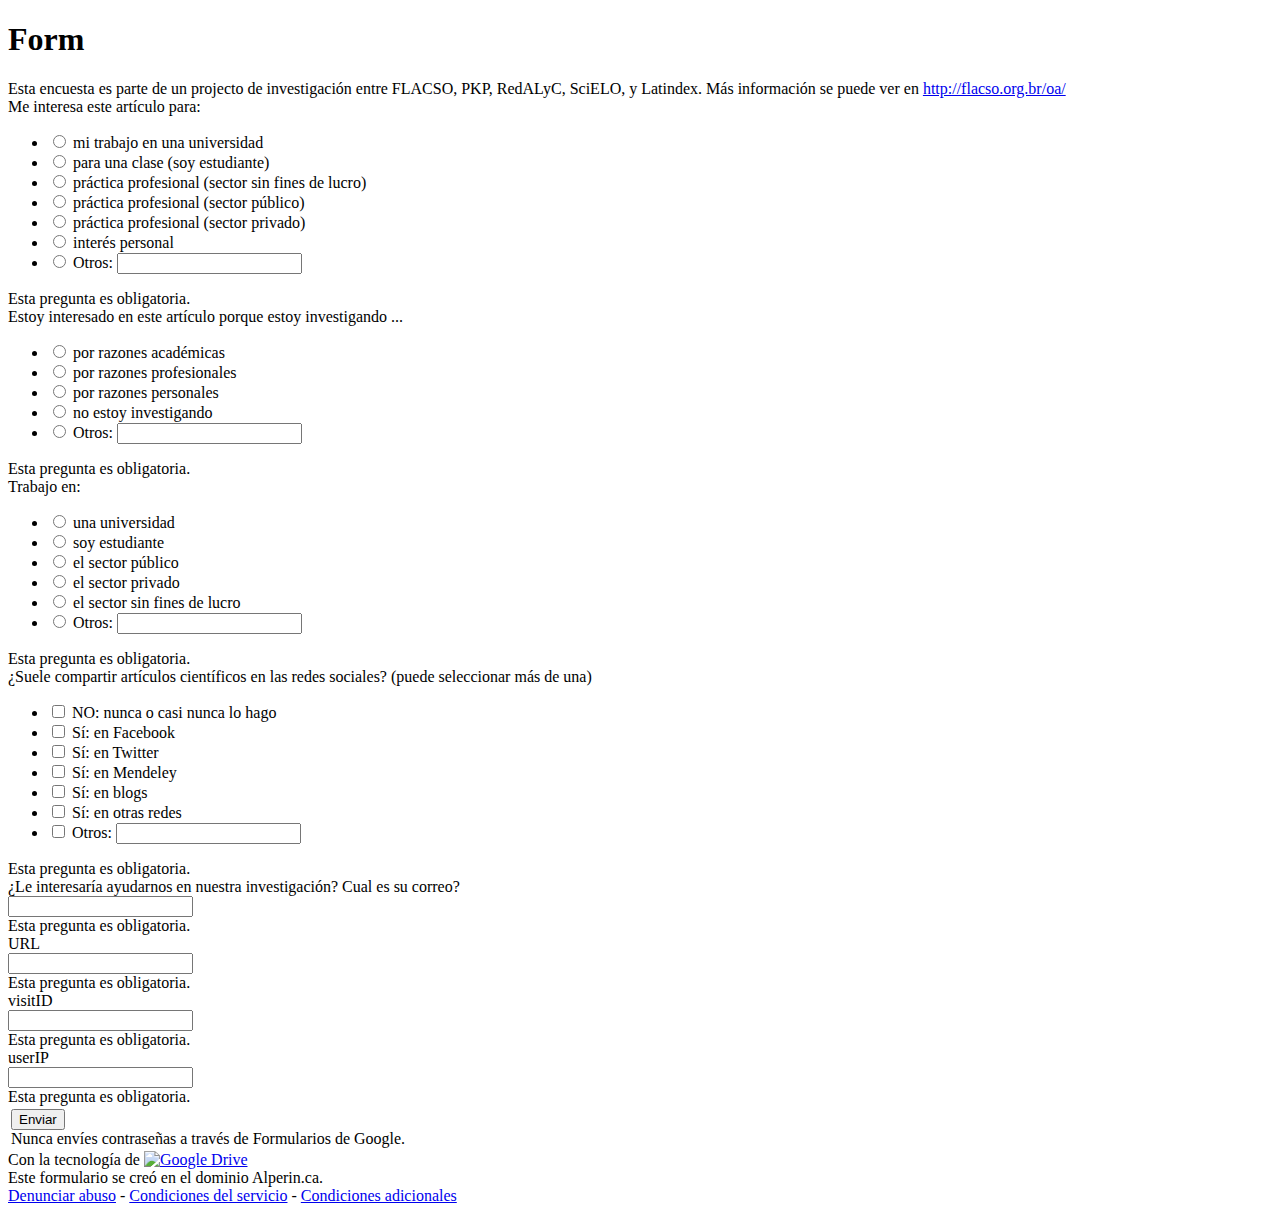
==== questions_en.html @ 93323341 "Added question in other languages (not really)" ====
<!DOCTYPE HTML PUBLIC "-//W3C//DTD HTML 4.01//EN" "http://www.w3.org/TR/html4/strict.dtd"><html><head><link rel="shortcut icon" href="https://ssl.gstatic.com/docs/spreadsheets/forms/favicon_jfk2.png" type="image/x-icon">
<meta http-equiv="Content-type" content="text/html; charset=utf-8">
<meta http-equiv="X-UA-Compatible" content="IE=10; chrome=1;">
<meta name="fragment" content="!">
<base target="_blank">
<title>Form</title>

<link href='/static/forms/client/css/1253103491-formview_ltr.css' type='text/css' rel='stylesheet'>

<script type="text/javascript">
        /**
 * @license
 *! H5F
 * https://github.com/ryanseddon/H5F/
 * Copyright (c) Ryan Seddon | Licensed MIT
 */

(function(e,t){"function"==typeof define&&define.amd?define(t):e.H5F=t()})(this,function(){var e,t,a,i,n,r,s,l,u,o,c,d,v,f,p,m,h,g,b,y,w,C,N,A,E,$,k=document,x=k.createElement("input"),q=/^[a-zA-Z0-9.!#$%&'*+-\/=?\^_`{|}~-]+@[a-zA-Z0-9-]+(?:\.[a-zA-Z0-9-]+)*$/,M=/[a-z][\-\.+a-z]*:\/\//i,L=/^(input|select|textarea)$/i;return r=function(e,t){var a=!e.nodeType||!1,i={validClass:"valid",invalidClass:"error",requiredClass:"required",placeholderClass:"placeholder"};if("object"==typeof t)for(var r in i)t[r]===void 0&&(t[r]=i[r]);if(n=t||i,a)for(var l=0,u=e.length;u>l;l++)s(e[l]);else s(e)},s=function(a){var i,n=a.elements,r=n.length,s=!!a.attributes.novalidate;if(b(a,"invalid",u,!0),b(a,"blur",u,!0),b(a,"input",u,!0),b(a,"keyup",u,!0),b(a,"focus",u,!0),b(a,"change",u,!0),b(a,"click",o,!0),b(a,"submit",function(i){e=!0,t||s||a.checkValidity()||w(i)},!1),!v())for(a.checkValidity=function(){return c(a)};r--;)i=!!n[r].attributes.required,"fieldset"!==n[r].nodeName.toLowerCase()&&l(n[r])},l=function(e){var t=e,a=g(t),n={type:t.getAttribute("type"),pattern:t.getAttribute("pattern"),placeholder:t.getAttribute("placeholder")},r=/^(email|url)$/i,s=/^(input|keyup)$/i,l=r.test(n.type)?n.type:n.pattern?n.pattern:!1,u=f(t,l),o=m(t,"step"),v=m(t,"min"),h=m(t,"max"),b=!(""===t.validationMessage||void 0===t.validationMessage);t.checkValidity=function(){return c.call(this,t)},t.setCustomValidity=function(e){d.call(t,e)},t.validity={valueMissing:a,patternMismatch:u,rangeUnderflow:v,rangeOverflow:h,stepMismatch:o,customError:b,valid:!(a||u||o||v||h||b)},n.placeholder&&!s.test(i)&&p(t)},u=function(e){var t=C(e)||e,a=/^(input|keyup|focusin|focus|change)$/i,r=/^(submit|image|button|reset)$/i,s=/^(checkbox|radio)$/i,o=!0;!L.test(t.nodeName)||r.test(t.type)||r.test(t.nodeName)||(i=e.type,v()||l(t),t.validity.valid&&(""!==t.value||s.test(t.type))||t.value!==t.getAttribute("placeholder")&&t.validity.valid?(A(t,[n.invalidClass,n.requiredClass]),N(t,n.validClass)):a.test(i)?t.validity.valueMissing&&A(t,[n.requiredClass,n.invalidClass,n.validClass]):t.validity.valueMissing?(A(t,[n.invalidClass,n.validClass]),N(t,n.requiredClass)):t.validity.valid||(A(t,[n.validClass,n.requiredClass]),N(t,n.invalidClass)),"input"===i&&o&&(y(t.form,"keyup",u,!0),o=!1))},c=function(t){var a,i,n,r,s=!1;if("form"===t.nodeName.toLowerCase()){a=t.elements;for(var l=0,o=a.length;o>l;l++)i=a[l],n=!!i.attributes.required,r=!!i.attributes.pattern,"fieldset"!==i.nodeName.toLowerCase()&&(n||r&&n)&&(u(i),i.validity.valid||s||(e&&i.focus(),s=!0));return!s}return u(t),t.validity.valid},d=function(e){var t=this;t.validationMessage=e},o=function(e){var a=C(e);a.attributes.formnovalidate&&"submit"===a.type&&(t=!0)},v=function(){return E(x,"validity")&&E(x,"checkValidity")},f=function(e,t){if("email"===t)return!q.test(e.value);if("url"===t)return!M.test(e.value);if(t){var i=e.getAttribute("placeholder"),n=e.value;return a=RegExp("^(?:"+t+")$"),n===i?!1:""===n?!1:!a.test(e.value)}return!1},p=function(e){var t={placeholder:e.getAttribute("placeholder")},a=/^(focus|focusin|submit)$/i,r=/^(input|textarea)$/i,s=/^password$/i,l=!!("placeholder"in x);l||!r.test(e.nodeName)||s.test(e.type)||(""!==e.value||a.test(i)?e.value===t.placeholder&&a.test(i)&&(e.value="",A(e,n.placeholderClass)):(e.value=t.placeholder,b(e.form,"submit",function(){i="submit",p(e)},!0),N(e,n.placeholderClass)))},m=function(e,t){var a=parseInt(e.getAttribute("min"),10)||0,i=parseInt(e.getAttribute("max"),10)||!1,n=parseInt(e.getAttribute("step"),10)||1,r=parseInt(e.value,10),s=(r-a)%n;return g(e)||isNaN(r)?"number"===e.getAttribute("type")?!0:!1:"step"===t?e.getAttribute("step")?0!==s:!1:"min"===t?e.getAttribute("min")?a>r:!1:"max"===t?e.getAttribute("max")?r>i:!1:void 0},h=function(e){var t=!!e.attributes.required;return t?g(e):!1},g=function(e){var t=e.getAttribute("placeholder"),a=/^(checkbox|radio)$/i,i=!!e.attributes.required;return!(!i||""!==e.value&&e.value!==t&&(!a.test(e.type)||$(e)))},b=function(e,t,a,i){E(window,"addEventListener")?e.addEventListener(t,a,i):E(window,"attachEvent")&&window.event!==void 0&&("blur"===t?t="focusout":"focus"===t&&(t="focusin"),e.attachEvent("on"+t,a))},y=function(e,t,a,i){E(window,"removeEventListener")?e.removeEventListener(t,a,i):E(window,"detachEvent")&&window.event!==void 0&&e.detachEvent("on"+t,a)},w=function(e){e=e||window.event,e.stopPropagation&&e.preventDefault?(e.stopPropagation(),e.preventDefault()):(e.cancelBubble=!0,e.returnValue=!1)},C=function(e){return e=e||window.event,e.target||e.srcElement},N=function(e,t){var a;e.className?(a=RegExp("(^|\\s)"+t+"(\\s|$)"),a.test(e.className)||(e.className+=" "+t)):e.className=t},A=function(e,t){var a,i,n="object"==typeof t?t.length:1,r=n;if(e.className)if(e.className===t)e.className="";else for(;n--;)a=RegExp("(^|\\s)"+(r>1?t[n]:t)+"(\\s|$)"),i=e.className.match(a),i&&3===i.length&&(e.className=e.className.replace(a,i[1]&&i[2]?" ":""))},E=function(e,t){var a=typeof e[t],i=RegExp("^function|object$","i");return!!(i.test(a)&&e[t]||"unknown"===a)},$=function(e){for(var t=document.getElementsByName(e.name),a=0;t.length>a;a++)if(t[a].checked)return!0;return!1},{setup:r}});

      </script>

<link rel="alternate" type="text/xml+oembed" href="https://docs.google.com/forms/oembed?url=https://docs.google.com/forms/d/1uROy1RoJ1n1RPTvSoTT66FAT6kKD05ckgzpX2hX3dkQ/viewform&amp;format=xml">
<meta name="viewport" content="width=device-width">

<link href='/static/forms/client/css/2619903704-mobile_formview_ltr.css' type='text/css' rel='stylesheet' media='screen and (max-device-width: 721px)'>
<meta property="og:title" content="Form"><meta property="og:type" content="article"><meta property="og:site_name" content="Google Docs"><meta property="og:url" content="https://docs.google.com/forms/d/1uROy1RoJ1n1RPTvSoTT66FAT6kKD05ckgzpX2hX3dkQ/viewform"><meta property="og:image" content="https://ssl.gstatic.com/docs/forms/social/social-forms.png"><meta property="og:image:width" content="90"><meta property="og:image:height" content="90"><meta property="og:description" content="Esta encuesta es parte de un projecto de investigación entre FLACSO, PKP, RedALyC, SciELO, y Latindex. Más información se puede ver en http://flacso.org.br/oa/">
</head>
<body dir="ltr" class="ss-base-body jfk-scrollbar"><div itemscope itemtype="http://schema.org/CreativeWork/FormObject"><meta itemprop="name" content="Form">
<meta itemprop="description" content="Esta encuesta es parte de un projecto de investigaci&oacute;n entre FLACSO, PKP, RedALyC, SciELO, y Latindex. M&aacute;s informaci&oacute;n se puede ver en http://flacso.org.br/oa/">

<meta itemprop="url" content="https://docs.google.com/forms/d/1uROy1RoJ1n1RPTvSoTT66FAT6kKD05ckgzpX2hX3dkQ/viewform">
<meta itemprop="embedUrl" content="https://docs.google.com/forms/d/1uROy1RoJ1n1RPTvSoTT66FAT6kKD05ckgzpX2hX3dkQ/viewform?embedded=true">
<meta itemprop="faviconUrl" content="https://ssl.gstatic.com/docs/spreadsheets/forms/favicon_jfk2.png">





<div class="ss-form-container"><div class="ss-header-image"></div>
<div class="ss-top-of-page"><div class="ss-form-heading"><h1 class="ss-form-title" dir="ltr">Form</h1>
<div class="ss-form-desc ss-no-ignore-whitespace">Esta encuesta es parte de un projecto de investigación entre FLACSO, PKP, RedALyC, SciELO, y Latindex. Más información se puede ver en <a href="http://www.google.com/url?q=http%3A%2F%2Fflacso.org.br%2Foa%2F&amp;sa=D&amp;sntz=1&amp;usg=AFQjCNGo3y5pdQ4fgXmA2qzhekd3iP0BEw">http://flacso.org.br/oa/</a></div>

<hr class="ss-email-break" style="display:none;">
</div></div>
<div class="ss-form"><form action="https://docs.google.com/forms/d/1uROy1RoJ1n1RPTvSoTT66FAT6kKD05ckgzpX2hX3dkQ/formResponse" method="POST" id="ss-form" target="_self" onsubmit=""><div role="list">
<div class="ss-form-question errorbox-good" role="listitem">
<div dir="ltr" class="ss-item jfk-scrollbar  ss-radio"><div class="ss-form-entry"><label aria-hidden="true" class="ss-q-item-label" for="entry_1588822523"><div class="ss-q-title">Me interesa este artículo para:
</div>
<div class="ss-q-help ss-secondary-text" dir="ltr"></div></label>

<ul class="ss-choices" role="radiogroup" aria-label="Me interesa este artículo para:  "><li class="ss-choice-item"><label><span class="ss-choice-item-control goog-inline-block"><input type="radio" name="entry.1433285430" value="mi trabajo en una universidad" id="group_1433285430_1" role="radio" class="ss-q-radio" aria-label="mi trabajo en una universidad"></span>
<span class="ss-choice-label">mi trabajo en una universidad</span>
</label></li> <li class="ss-choice-item"><label><span class="ss-choice-item-control goog-inline-block"><input type="radio" name="entry.1433285430" value="para una clase (soy estudiante)" id="group_1433285430_2" role="radio" class="ss-q-radio" aria-label="para una clase (soy estudiante)"></span>
<span class="ss-choice-label">para una clase (soy estudiante)</span>
</label></li> <li class="ss-choice-item"><label><span class="ss-choice-item-control goog-inline-block"><input type="radio" name="entry.1433285430" value="pr&aacute;ctica profesional (sector sin fines de lucro)" id="group_1433285430_3" role="radio" class="ss-q-radio" aria-label="pr&aacute;ctica profesional (sector sin fines de lucro)"></span>
<span class="ss-choice-label">práctica profesional (sector sin fines de lucro)</span>
</label></li> <li class="ss-choice-item"><label><span class="ss-choice-item-control goog-inline-block"><input type="radio" name="entry.1433285430" value="pr&aacute;ctica profesional (sector p&uacute;blico)" id="group_1433285430_4" role="radio" class="ss-q-radio" aria-label="pr&aacute;ctica profesional (sector p&uacute;blico)"></span>
<span class="ss-choice-label">práctica profesional (sector público)</span>
</label></li> <li class="ss-choice-item"><label><span class="ss-choice-item-control goog-inline-block"><input type="radio" name="entry.1433285430" value="pr&aacute;ctica profesional (sector privado)" id="group_1433285430_5" role="radio" class="ss-q-radio" aria-label="pr&aacute;ctica profesional (sector privado)"></span>
<span class="ss-choice-label">práctica profesional (sector privado)</span>
</label></li> <li class="ss-choice-item"><label><span class="ss-choice-item-control goog-inline-block"><input type="radio" name="entry.1433285430" value="inter&eacute;s personal" id="group_1433285430_6" role="radio" class="ss-q-radio" aria-label="inter&eacute;s personal"></span>
<span class="ss-choice-label">interés personal</span>
</label></li> <li class="ss-choice-item"><label><span class="ss-choice-item-control goog-inline-block"><input type="radio" name="entry.1433285430" value="__other_option__" id="group_1433285430_7" role="radio" class="ss-q-radio ss-q-other-toggle"></span>
Otros:</label>
<span class="ss-q-other-container goog-inline-block"><input type="text" name="entry.1433285430.other_option_response" value="" class="ss-q-other" id="entry_1433285430_other_option_response" dir="auto" aria-label="Otros"></span>
</li></ul>
<div class="error-message"></div>
<div class="required-message">Esta pregunta es obligatoria.</div>
</div></div></div> <div class="ss-form-question errorbox-good" role="listitem">
<div dir="ltr" class="ss-item jfk-scrollbar  ss-radio"><div class="ss-form-entry"><label aria-hidden="true" class="ss-q-item-label" for="entry_743756062"><div class="ss-q-title">Estoy interesado en este artículo porque estoy investigando ...
</div>
<div class="ss-q-help ss-secondary-text" dir="ltr"></div></label>

<ul class="ss-choices" role="radiogroup" aria-label="Estoy interesado en este artículo porque estoy investigando ...  "><li class="ss-choice-item"><label><span class="ss-choice-item-control goog-inline-block"><input type="radio" name="entry.1240186763" value="por razones acad&eacute;micas" id="group_1240186763_1" role="radio" class="ss-q-radio" aria-label="por razones acad&eacute;micas"></span>
<span class="ss-choice-label">por razones académicas</span>
</label></li> <li class="ss-choice-item"><label><span class="ss-choice-item-control goog-inline-block"><input type="radio" name="entry.1240186763" value="por razones profesionales" id="group_1240186763_2" role="radio" class="ss-q-radio" aria-label="por razones profesionales"></span>
<span class="ss-choice-label">por razones profesionales</span>
</label></li> <li class="ss-choice-item"><label><span class="ss-choice-item-control goog-inline-block"><input type="radio" name="entry.1240186763" value="por razones personales" id="group_1240186763_3" role="radio" class="ss-q-radio" aria-label="por razones personales"></span>
<span class="ss-choice-label">por razones personales</span>
</label></li> <li class="ss-choice-item"><label><span class="ss-choice-item-control goog-inline-block"><input type="radio" name="entry.1240186763" value="no estoy investigando" id="group_1240186763_4" role="radio" class="ss-q-radio" aria-label="no estoy investigando"></span>
<span class="ss-choice-label">no estoy investigando</span>
</label></li> <li class="ss-choice-item"><label><span class="ss-choice-item-control goog-inline-block"><input type="radio" name="entry.1240186763" value="__other_option__" id="group_1240186763_5" role="radio" class="ss-q-radio ss-q-other-toggle"></span>
Otros:</label>
<span class="ss-q-other-container goog-inline-block"><input type="text" name="entry.1240186763.other_option_response" value="" class="ss-q-other" id="entry_1240186763_other_option_response" dir="auto" aria-label="Otros"></span>
</li></ul>
<div class="error-message"></div>
<div class="required-message">Esta pregunta es obligatoria.</div>
</div></div></div> <div class="ss-form-question errorbox-good" role="listitem">
<div dir="ltr" class="ss-item jfk-scrollbar  ss-radio"><div class="ss-form-entry"><label aria-hidden="true" class="ss-q-item-label" for="entry_1766139508"><div class="ss-q-title">Trabajo en:
</div>
<div class="ss-q-help ss-secondary-text" dir="ltr"></div></label>

<ul class="ss-choices" role="radiogroup" aria-label="Trabajo en:  "><li class="ss-choice-item"><label><span class="ss-choice-item-control goog-inline-block"><input type="radio" name="entry.1821438395" value="una universidad" id="group_1821438395_1" role="radio" class="ss-q-radio" aria-label="una universidad"></span>
<span class="ss-choice-label">una universidad</span>
</label></li> <li class="ss-choice-item"><label><span class="ss-choice-item-control goog-inline-block"><input type="radio" name="entry.1821438395" value="soy estudiante" id="group_1821438395_2" role="radio" class="ss-q-radio" aria-label="soy estudiante"></span>
<span class="ss-choice-label">soy estudiante</span>
</label></li> <li class="ss-choice-item"><label><span class="ss-choice-item-control goog-inline-block"><input type="radio" name="entry.1821438395" value="el sector p&uacute;blico" id="group_1821438395_3" role="radio" class="ss-q-radio" aria-label="el sector p&uacute;blico"></span>
<span class="ss-choice-label">el sector público</span>
</label></li> <li class="ss-choice-item"><label><span class="ss-choice-item-control goog-inline-block"><input type="radio" name="entry.1821438395" value="el sector privado" id="group_1821438395_4" role="radio" class="ss-q-radio" aria-label="el sector privado"></span>
<span class="ss-choice-label">el sector privado</span>
</label></li> <li class="ss-choice-item"><label><span class="ss-choice-item-control goog-inline-block"><input type="radio" name="entry.1821438395" value="el sector sin fines de lucro" id="group_1821438395_5" role="radio" class="ss-q-radio" aria-label="el sector sin fines de lucro"></span>
<span class="ss-choice-label">el sector sin fines de lucro</span>
</label></li> <li class="ss-choice-item"><label><span class="ss-choice-item-control goog-inline-block"><input type="radio" name="entry.1821438395" value="__other_option__" id="group_1821438395_6" role="radio" class="ss-q-radio ss-q-other-toggle"></span>
Otros:</label>
<span class="ss-q-other-container goog-inline-block"><input type="text" name="entry.1821438395.other_option_response" value="" class="ss-q-other" id="entry_1821438395_other_option_response" dir="auto" aria-label="Otros"></span>
</li></ul>
<div class="error-message"></div>
<div class="required-message">Esta pregunta es obligatoria.</div>
</div></div></div> <div class="ss-form-question errorbox-good" role="listitem">
<div dir="ltr" class="ss-item jfk-scrollbar  ss-checkbox"><div class="ss-form-entry"><label aria-hidden="true" class="ss-q-item-label" for="entry_1308540084"><div class="ss-q-title">¿Suele compartir artículos científicos en las redes sociales? (puede seleccionar más de una)
</div>
<div class="ss-q-help ss-secondary-text" dir="ltr"></div></label>

<ul class="ss-choices" role="group" aria-label="¿Suele compartir artículos científicos en las redes sociales? (puede seleccionar más de una)  "><li class="ss-choice-item"><label><span class="ss-choice-item-control goog-inline-block"><input type="checkbox" name="entry.1122481392" value="NO: nunca o casi nunca lo hago" id="group_1122481392_1" role="checkbox" class="ss-q-checkbox"></span>
<span class="ss-choice-label">NO: nunca o casi nunca lo hago</span>
</label></li> <li class="ss-choice-item"><label><span class="ss-choice-item-control goog-inline-block"><input type="checkbox" name="entry.1122481392" value="S&iacute;: en Facebook" id="group_1122481392_2" role="checkbox" class="ss-q-checkbox"></span>
<span class="ss-choice-label">Sí: en Facebook</span>
</label></li> <li class="ss-choice-item"><label><span class="ss-choice-item-control goog-inline-block"><input type="checkbox" name="entry.1122481392" value="S&iacute;: en Twitter" id="group_1122481392_3" role="checkbox" class="ss-q-checkbox"></span>
<span class="ss-choice-label">Sí: en Twitter</span>
</label></li> <li class="ss-choice-item"><label><span class="ss-choice-item-control goog-inline-block"><input type="checkbox" name="entry.1122481392" value="S&iacute;: en Mendeley" id="group_1122481392_4" role="checkbox" class="ss-q-checkbox"></span>
<span class="ss-choice-label">Sí: en Mendeley</span>
</label></li> <li class="ss-choice-item"><label><span class="ss-choice-item-control goog-inline-block"><input type="checkbox" name="entry.1122481392" value="S&iacute;: en blogs" id="group_1122481392_5" role="checkbox" class="ss-q-checkbox"></span>
<span class="ss-choice-label">Sí: en blogs</span>
</label></li> <li class="ss-choice-item"><label><span class="ss-choice-item-control goog-inline-block"><input type="checkbox" name="entry.1122481392" value="S&iacute;: en otras redes" id="group_1122481392_6" role="checkbox" class="ss-q-checkbox"></span>
<span class="ss-choice-label">Sí: en otras redes</span>
</label></li> <li class="ss-choice-item"><label><span class="ss-choice-item-control goog-inline-block"><input type="checkbox" name="entry.1122481392" value="__other_option__" id="group_1122481392_7" role="checkbox" class="ss-q-checkbox ss-q-other-toggle"></span>
Otros:</label>
<span class="ss-q-other-container goog-inline-block"><input type="text" name="entry.1122481392.other_option_response" value="" class="ss-q-other" id="entry_1122481392_other_option_response" dir="auto" aria-label="Otros"></span>
</li></ul>
<div class="error-message"></div>
<div class="required-message">Esta pregunta es obligatoria.</div>
</div></div></div> <div class="ss-form-question errorbox-good" role="listitem">
<div dir="ltr" class="ss-item jfk-scrollbar  ss-text"><div class="ss-form-entry"><label aria-hidden="true" class="ss-q-item-label" for="entry_427127675"><div class="ss-q-title">¿Le interesaría ayudarnos en nuestra investigación? Cual es su correo?
</div>
<div class="ss-q-help ss-secondary-text" dir="ltr"></div></label>
<input type="text" name="entry.427127675" value="" class="ss-q-short" id="entry_427127675" dir="auto" aria-label="¿Le interesaría ayudarnos en nuestra investigación? Cual es su correo?  " title="">
<div class="error-message"></div>
<div class="required-message">Esta pregunta es obligatoria.</div>

</div></div></div> <div class="ss-form-question errorbox-good" role="listitem">
<div dir="ltr" class="ss-item jfk-scrollbar  ss-text"><div class="ss-form-entry"><label aria-hidden="true" class="ss-q-item-label" for="entry_1119711452"><div class="ss-q-title">URL
</div>
<div class="ss-q-help ss-secondary-text" dir="ltr"></div></label>
<input type="text" name="entry.1119711452" value="" class="ss-q-short" id="entry_1119711452" dir="auto" aria-label="URL  " title="">
<div class="error-message"></div>
<div class="required-message">Esta pregunta es obligatoria.</div>

</div></div></div> <div class="ss-form-question errorbox-good" role="listitem">
<div dir="ltr" class="ss-item jfk-scrollbar  ss-text"><div class="ss-form-entry"><label aria-hidden="true" class="ss-q-item-label" for="entry_1516328499"><div class="ss-q-title">visitID
</div>
<div class="ss-q-help ss-secondary-text" dir="ltr"></div></label>
<input type="text" name="entry.1516328499" value="" class="ss-q-short" id="entry_1516328499" dir="auto" aria-label="visitID  " title="">
<div class="error-message"></div>
<div class="required-message">Esta pregunta es obligatoria.</div>

</div></div></div> <div class="ss-form-question errorbox-good" role="listitem">
<div dir="ltr" class="ss-item jfk-scrollbar  ss-text"><div class="ss-form-entry"><label aria-hidden="true" class="ss-q-item-label" for="entry_1828203823"><div class="ss-q-title">userIP
</div>
<div class="ss-q-help ss-secondary-text" dir="ltr"></div></label>
<input type="text" name="entry.1828203823" value="" class="ss-q-short" id="entry_1828203823" dir="auto" aria-label="userIP  " title="">
<div class="error-message"></div>
<div class="required-message">Esta pregunta es obligatoria.</div>

</div></div></div>
<input type="hidden" name="draftResponse" value="[,,&quot;4417257985197015830&quot;]
">
<input type="hidden" name="pageHistory" value="0">
<input type="hidden" name="fromEmail" value="false">

<input type="hidden" name="fbzx" value="4417257985197015830">

<div class="ss-item ss-navigate"><table id="navigation-table"><tbody><tr><td class="ss-form-entry goog-inline-block" id="navigation-buttons" dir="ltr">
<input type="submit" name="submit" value="Enviar" id="ss-submit">
<div class="ss-password-warning ss-secondary-text">Nunca envíes contraseñas a través de Formularios de Google.</div></td>
</tr></tbody></table></div></div></form></div>
<div class="ss-footer"><div class="ss-attribution"></div>
<div class="ss-legal"><div class="disclaimer-separator"></div>
<div class="disclaimer" dir="ltr"><div class="powered-by-logo"><span class="powered-by-text">Con la tecnología de</span>
<a class="ss-logo-link" href="http://drive.google.com"><img class="ss-logo" src="https://ssl.gstatic.com/docs/forms/drive_logo_small.png" alt="Google Drive"></a></div>
<div class="ss-terms"><span class="disclaimer-msg">Este formulario se creó en el dominio Alperin.ca.</span>
<br>
<a href="https://docs.google.com/forms/d/1uROy1RoJ1n1RPTvSoTT66FAT6kKD05ckgzpX2hX3dkQ/reportabuse?source=https://docs.google.com/forms/d/1uROy1RoJ1n1RPTvSoTT66FAT6kKD05ckgzpX2hX3dkQ/viewform">Denunciar abuso</a>
-
<a href="http://www.google.com/accounts/TOS">Condiciones del servicio</a>
-
<a href="http://www.google.com/google-d-s/terms.html">Condiciones adicionales</a></div></div></div></div>

<div id="docs-aria-speakable" class="docs-a11y-ariascreenreader-speakable docs-offscreen" aria-live="assertive" role="region" aria-atomic></div></div>


<script type='text/javascript' src='/static/forms/client/js/686700179-formviewer_prd__es_419.js'></script>
<script type="text/javascript">H5F.setup(document.getElementById('ss-form'));_initFormViewer(
          "[100,,[]\n]\n");
      </script></div></body></html>
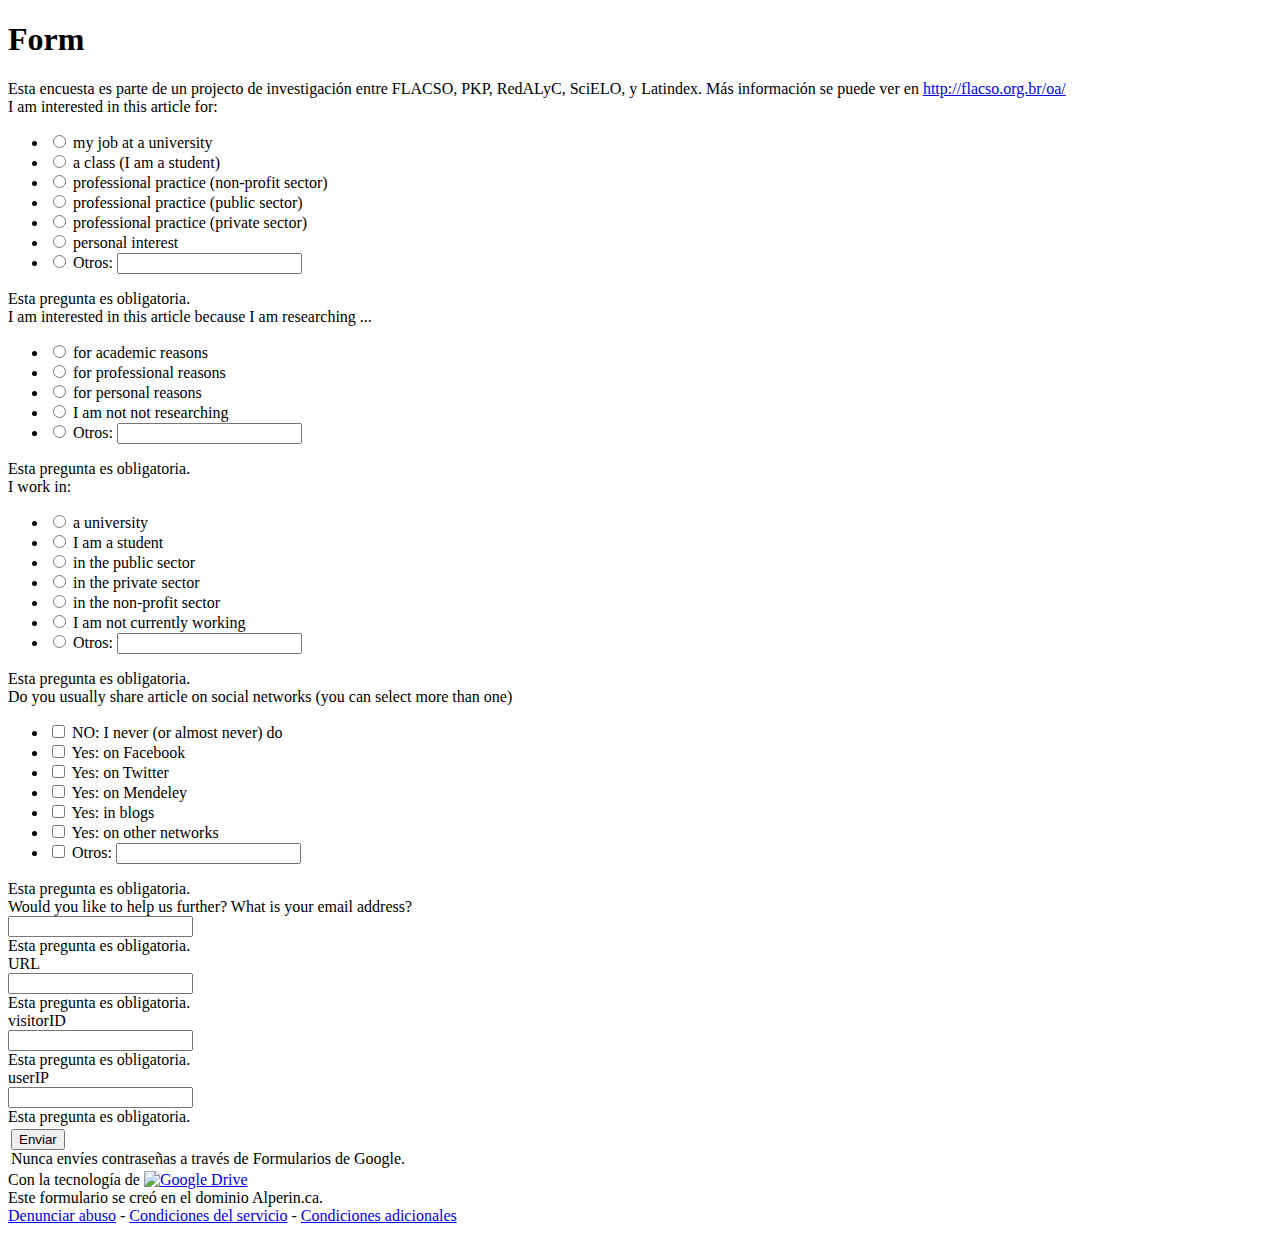
==== commit cfb02894: "updated language links" ====
--- a/questions_en.html
+++ b/questions_en.html
@@ -4,9 +4,13 @@
 <meta name="fragment" content="!">
 <base target="_blank">
 <title>Form</title>
+<link rel="stylesheet" type="text/css" href="">
 
-<link href='/static/forms/client/css/1253103491-formview_ltr.css' type='text/css' rel='stylesheet'>
+<link href='/static/forms/client/css/2459417934-formview_ltr.css' type='text/css' rel='stylesheet'>
 
+
+
+<link href='/static/forms/client/css/4161705209-mobile_formview_ltr.css' type='text/css' rel='stylesheet' media='screen and (max-device-width: 721px)'>
 <script type="text/javascript">
         /**
  * @license
@@ -18,18 +22,15 @@
 (function(e,t){"function"==typeof define&&define.amd?define(t):e.H5F=t()})(this,function(){var e,t,a,i,n,r,s,l,u,o,c,d,v,f,p,m,h,g,b,y,w,C,N,A,E,$,k=document,x=k.createElement("input"),q=/^[a-zA-Z0-9.!#$%&'*+-\/=?\^_`{|}~-]+@[a-zA-Z0-9-]+(?:\.[a-zA-Z0-9-]+)*$/,M=/[a-z][\-\.+a-z]*:\/\//i,L=/^(input|select|textarea)$/i;return r=function(e,t){var a=!e.nodeType||!1,i={validClass:"valid",invalidClass:"error",requiredClass:"required",placeholderClass:"placeholder"};if("object"==typeof t)for(var r in i)t[r]===void 0&&(t[r]=i[r]);if(n=t||i,a)for(var l=0,u=e.length;u>l;l++)s(e[l]);else s(e)},s=function(a){var i,n=a.elements,r=n.length,s=!!a.attributes.novalidate;if(b(a,"invalid",u,!0),b(a,"blur",u,!0),b(a,"input",u,!0),b(a,"keyup",u,!0),b(a,"focus",u,!0),b(a,"change",u,!0),b(a,"click",o,!0),b(a,"submit",function(i){e=!0,t||s||a.checkValidity()||w(i)},!1),!v())for(a.checkValidity=function(){return c(a)};r--;)i=!!n[r].attributes.required,"fieldset"!==n[r].nodeName.toLowerCase()&&l(n[r])},l=function(e){var t=e,a=g(t),n={type:t.getAttribute("type"),pattern:t.getAttribute("pattern"),placeholder:t.getAttribute("placeholder")},r=/^(email|url)$/i,s=/^(input|keyup)$/i,l=r.test(n.type)?n.type:n.pattern?n.pattern:!1,u=f(t,l),o=m(t,"step"),v=m(t,"min"),h=m(t,"max"),b=!(""===t.validationMessage||void 0===t.validationMessage);t.checkValidity=function(){return c.call(this,t)},t.setCustomValidity=function(e){d.call(t,e)},t.validity={valueMissing:a,patternMismatch:u,rangeUnderflow:v,rangeOverflow:h,stepMismatch:o,customError:b,valid:!(a||u||o||v||h||b)},n.placeholder&&!s.test(i)&&p(t)},u=function(e){var t=C(e)||e,a=/^(input|keyup|focusin|focus|change)$/i,r=/^(submit|image|button|reset)$/i,s=/^(checkbox|radio)$/i,o=!0;!L.test(t.nodeName)||r.test(t.type)||r.test(t.nodeName)||(i=e.type,v()||l(t),t.validity.valid&&(""!==t.value||s.test(t.type))||t.value!==t.getAttribute("placeholder")&&t.validity.valid?(A(t,[n.invalidClass,n.requiredClass]),N(t,n.validClass)):a.test(i)?t.validity.valueMissing&&A(t,[n.requiredClass,n.invalidClass,n.validClass]):t.validity.valueMissing?(A(t,[n.invalidClass,n.validClass]),N(t,n.requiredClass)):t.validity.valid||(A(t,[n.validClass,n.requiredClass]),N(t,n.invalidClass)),"input"===i&&o&&(y(t.form,"keyup",u,!0),o=!1))},c=function(t){var a,i,n,r,s=!1;if("form"===t.nodeName.toLowerCase()){a=t.elements;for(var l=0,o=a.length;o>l;l++)i=a[l],n=!!i.attributes.required,r=!!i.attributes.pattern,"fieldset"!==i.nodeName.toLowerCase()&&(n||r&&n)&&(u(i),i.validity.valid||s||(e&&i.focus(),s=!0));return!s}return u(t),t.validity.valid},d=function(e){var t=this;t.validationMessage=e},o=function(e){var a=C(e);a.attributes.formnovalidate&&"submit"===a.type&&(t=!0)},v=function(){return E(x,"validity")&&E(x,"checkValidity")},f=function(e,t){if("email"===t)return!q.test(e.value);if("url"===t)return!M.test(e.value);if(t){var i=e.getAttribute("placeholder"),n=e.value;return a=RegExp("^(?:"+t+")$"),n===i?!1:""===n?!1:!a.test(e.value)}return!1},p=function(e){var t={placeholder:e.getAttribute("placeholder")},a=/^(focus|focusin|submit)$/i,r=/^(input|textarea)$/i,s=/^password$/i,l=!!("placeholder"in x);l||!r.test(e.nodeName)||s.test(e.type)||(""!==e.value||a.test(i)?e.value===t.placeholder&&a.test(i)&&(e.value="",A(e,n.placeholderClass)):(e.value=t.placeholder,b(e.form,"submit",function(){i="submit",p(e)},!0),N(e,n.placeholderClass)))},m=function(e,t){var a=parseInt(e.getAttribute("min"),10)||0,i=parseInt(e.getAttribute("max"),10)||!1,n=parseInt(e.getAttribute("step"),10)||1,r=parseInt(e.value,10),s=(r-a)%n;return g(e)||isNaN(r)?"number"===e.getAttribute("type")?!0:!1:"step"===t?e.getAttribute("step")?0!==s:!1:"min"===t?e.getAttribute("min")?a>r:!1:"max"===t?e.getAttribute("max")?r>i:!1:void 0},h=function(e){var t=!!e.attributes.required;return t?g(e):!1},g=function(e){var t=e.getAttribute("placeholder"),a=/^(checkbox|radio)$/i,i=!!e.attributes.required;return!(!i||""!==e.value&&e.value!==t&&(!a.test(e.type)||$(e)))},b=function(e,t,a,i){E(window,"addEventListener")?e.addEventListener(t,a,i):E(window,"attachEvent")&&window.event!==void 0&&("blur"===t?t="focusout":"focus"===t&&(t="focusin"),e.attachEvent("on"+t,a))},y=function(e,t,a,i){E(window,"removeEventListener")?e.removeEventListener(t,a,i):E(window,"detachEvent")&&window.event!==void 0&&e.detachEvent("on"+t,a)},w=function(e){e=e||window.event,e.stopPropagation&&e.preventDefault?(e.stopPropagation(),e.preventDefault()):(e.cancelBubble=!0,e.returnValue=!1)},C=function(e){return e=e||window.event,e.target||e.srcElement},N=function(e,t){var a;e.className?(a=RegExp("(^|\\s)"+t+"(\\s|$)"),a.test(e.className)||(e.className+=" "+t)):e.className=t},A=function(e,t){var a,i,n="object"==typeof t?t.length:1,r=n;if(e.className)if(e.className===t)e.className="";else for(;n--;)a=RegExp("(^|\\s)"+(r>1?t[n]:t)+"(\\s|$)"),i=e.className.match(a),i&&3===i.length&&(e.className=e.className.replace(a,i[1]&&i[2]?" ":""))},E=function(e,t){var a=typeof e[t],i=RegExp("^function|object$","i");return!!(i.test(a)&&e[t]||"unknown"===a)},$=function(e){for(var t=document.getElementsByName(e.name),a=0;t.length>a;a++)if(t[a].checked)return!0;return!1},{setup:r}});
 
       </script>
-
-<link rel="alternate" type="text/xml+oembed" href="https://docs.google.com/forms/oembed?url=https://docs.google.com/forms/d/1uROy1RoJ1n1RPTvSoTT66FAT6kKD05ckgzpX2hX3dkQ/viewform&amp;format=xml">
+<link rel="alternate" type="text/xml+oembed" href="https://docs.google.com/forms/d/106brrI8UEiH3d1qrB1ZzEwLhufsRkvunXUEdhel_6X0/oembed?url=https://docs.google.com/forms/d/106brrI8UEiH3d1qrB1ZzEwLhufsRkvunXUEdhel_6X0/viewform&amp;format=xml">
 <meta name="viewport" content="width=device-width">
-
-<link href='/static/forms/client/css/2619903704-mobile_formview_ltr.css' type='text/css' rel='stylesheet' media='screen and (max-device-width: 721px)'>
-<meta property="og:title" content="Form"><meta property="og:type" content="article"><meta property="og:site_name" content="Google Docs"><meta property="og:url" content="https://docs.google.com/forms/d/1uROy1RoJ1n1RPTvSoTT66FAT6kKD05ckgzpX2hX3dkQ/viewform"><meta property="og:image" content="https://ssl.gstatic.com/docs/forms/social/social-forms.png"><meta property="og:image:width" content="90"><meta property="og:image:height" content="90"><meta property="og:description" content="Esta encuesta es parte de un projecto de investigación entre FLACSO, PKP, RedALyC, SciELO, y Latindex. Más información se puede ver en http://flacso.org.br/oa/">
+<meta property="og:title" content="Form"><meta property="og:type" content="article"><meta property="og:site_name" content="Google Docs"><meta property="og:url" content="https://docs.google.com/forms/d/106brrI8UEiH3d1qrB1ZzEwLhufsRkvunXUEdhel_6X0/viewform"><meta property="og:image" content="https://ssl.gstatic.com/docs/forms/social/social-forms.png"><meta property="og:image:width" content="90"><meta property="og:image:height" content="90"><meta property="og:description" content="Esta encuesta es parte de un projecto de investigación entre FLACSO, PKP, RedALyC, SciELO, y Latindex. Más información se puede ver en http://flacso.org.br/oa/">
 </head>
 <body dir="ltr" class="ss-base-body jfk-scrollbar"><div itemscope itemtype="http://schema.org/CreativeWork/FormObject"><meta itemprop="name" content="Form">
 <meta itemprop="description" content="Esta encuesta es parte de un projecto de investigaci&oacute;n entre FLACSO, PKP, RedALyC, SciELO, y Latindex. M&aacute;s informaci&oacute;n se puede ver en http://flacso.org.br/oa/">
 
-<meta itemprop="url" content="https://docs.google.com/forms/d/1uROy1RoJ1n1RPTvSoTT66FAT6kKD05ckgzpX2hX3dkQ/viewform">
-<meta itemprop="embedUrl" content="https://docs.google.com/forms/d/1uROy1RoJ1n1RPTvSoTT66FAT6kKD05ckgzpX2hX3dkQ/viewform?embedded=true">
+<meta itemprop="url" content="https://docs.google.com/forms/d/106brrI8UEiH3d1qrB1ZzEwLhufsRkvunXUEdhel_6X0/viewform">
+<meta itemprop="embedUrl" content="https://docs.google.com/forms/d/106brrI8UEiH3d1qrB1ZzEwLhufsRkvunXUEdhel_6X0/viewform?embedded=true">
 <meta itemprop="faviconUrl" content="https://ssl.gstatic.com/docs/spreadsheets/forms/favicon_jfk2.png">
 
 
@@ -42,24 +43,24 @@
 
 <hr class="ss-email-break" style="display:none;">
 </div></div>
-<div class="ss-form"><form action="https://docs.google.com/forms/d/1uROy1RoJ1n1RPTvSoTT66FAT6kKD05ckgzpX2hX3dkQ/formResponse" method="POST" id="ss-form" target="_self" onsubmit=""><div role="list">
+<div class="ss-form"><form action="https://docs.google.com/forms/d/106brrI8UEiH3d1qrB1ZzEwLhufsRkvunXUEdhel_6X0/formResponse" method="POST" id="ss-form" target="_self" onsubmit=""><div role="list">
 <div class="ss-form-question errorbox-good" role="listitem">
-<div dir="ltr" class="ss-item jfk-scrollbar  ss-radio"><div class="ss-form-entry"><label aria-hidden="true" class="ss-q-item-label" for="entry_1588822523"><div class="ss-q-title">Me interesa este artículo para:
+<div dir="ltr" class="ss-item jfk-scrollbar ss-scrollable  ss-radio"><div class="ss-form-entry"><label class="ss-q-item-label" for="entry_1588822523"><div class="ss-q-title">I am interested in this article for:
 </div>
 <div class="ss-q-help ss-secondary-text" dir="ltr"></div></label>
 
-<ul class="ss-choices" role="radiogroup" aria-label="Me interesa este artículo para:  "><li class="ss-choice-item"><label><span class="ss-choice-item-control goog-inline-block"><input type="radio" name="entry.1433285430" value="mi trabajo en una universidad" id="group_1433285430_1" role="radio" class="ss-q-radio" aria-label="mi trabajo en una universidad"></span>
-<span class="ss-choice-label">mi trabajo en una universidad</span>
-</label></li> <li class="ss-choice-item"><label><span class="ss-choice-item-control goog-inline-block"><input type="radio" name="entry.1433285430" value="para una clase (soy estudiante)" id="group_1433285430_2" role="radio" class="ss-q-radio" aria-label="para una clase (soy estudiante)"></span>
-<span class="ss-choice-label">para una clase (soy estudiante)</span>
-</label></li> <li class="ss-choice-item"><label><span class="ss-choice-item-control goog-inline-block"><input type="radio" name="entry.1433285430" value="pr&aacute;ctica profesional (sector sin fines de lucro)" id="group_1433285430_3" role="radio" class="ss-q-radio" aria-label="pr&aacute;ctica profesional (sector sin fines de lucro)"></span>
-<span class="ss-choice-label">práctica profesional (sector sin fines de lucro)</span>
-</label></li> <li class="ss-choice-item"><label><span class="ss-choice-item-control goog-inline-block"><input type="radio" name="entry.1433285430" value="pr&aacute;ctica profesional (sector p&uacute;blico)" id="group_1433285430_4" role="radio" class="ss-q-radio" aria-label="pr&aacute;ctica profesional (sector p&uacute;blico)"></span>
-<span class="ss-choice-label">práctica profesional (sector público)</span>
-</label></li> <li class="ss-choice-item"><label><span class="ss-choice-item-control goog-inline-block"><input type="radio" name="entry.1433285430" value="pr&aacute;ctica profesional (sector privado)" id="group_1433285430_5" role="radio" class="ss-q-radio" aria-label="pr&aacute;ctica profesional (sector privado)"></span>
-<span class="ss-choice-label">práctica profesional (sector privado)</span>
-</label></li> <li class="ss-choice-item"><label><span class="ss-choice-item-control goog-inline-block"><input type="radio" name="entry.1433285430" value="inter&eacute;s personal" id="group_1433285430_6" role="radio" class="ss-q-radio" aria-label="inter&eacute;s personal"></span>
-<span class="ss-choice-label">interés personal</span>
+<ul class="ss-choices" role="radiogroup" aria-label="I am interested in this article for:  "><li class="ss-choice-item"><label><span class="ss-choice-item-control goog-inline-block"><input type="radio" name="entry.1433285430" value="my job at a university" id="group_1433285430_1" role="radio" class="ss-q-radio" aria-label="my job at a university"></span>
+<span class="ss-choice-label">my job at a university</span>
+</label></li> <li class="ss-choice-item"><label><span class="ss-choice-item-control goog-inline-block"><input type="radio" name="entry.1433285430" value="a class (I am a student)" id="group_1433285430_2" role="radio" class="ss-q-radio" aria-label="a class (I am a student)"></span>
+<span class="ss-choice-label">a class (I am a student)</span>
+</label></li> <li class="ss-choice-item"><label><span class="ss-choice-item-control goog-inline-block"><input type="radio" name="entry.1433285430" value="professional practice (non-profit sector)" id="group_1433285430_3" role="radio" class="ss-q-radio" aria-label="professional practice (non-profit sector)"></span>
+<span class="ss-choice-label">professional practice (non-profit sector)</span>
+</label></li> <li class="ss-choice-item"><label><span class="ss-choice-item-control goog-inline-block"><input type="radio" name="entry.1433285430" value="professional practice (public sector)" id="group_1433285430_4" role="radio" class="ss-q-radio" aria-label="professional practice (public sector)"></span>
+<span class="ss-choice-label">professional practice (public sector)</span>
+</label></li> <li class="ss-choice-item"><label><span class="ss-choice-item-control goog-inline-block"><input type="radio" name="entry.1433285430" value="professional practice (private sector)" id="group_1433285430_5" role="radio" class="ss-q-radio" aria-label="professional practice (private sector)"></span>
+<span class="ss-choice-label">professional practice (private sector)</span>
+</label></li> <li class="ss-choice-item"><label><span class="ss-choice-item-control goog-inline-block"><input type="radio" name="entry.1433285430" value="personal interest" id="group_1433285430_6" role="radio" class="ss-q-radio" aria-label="personal interest"></span>
+<span class="ss-choice-label">personal interest</span>
 </label></li> <li class="ss-choice-item"><label><span class="ss-choice-item-control goog-inline-block"><input type="radio" name="entry.1433285430" value="__other_option__" id="group_1433285430_7" role="radio" class="ss-q-radio ss-q-other-toggle"></span>
 Otros:</label>
 <span class="ss-q-other-container goog-inline-block"><input type="text" name="entry.1433285430.other_option_response" value="" class="ss-q-other" id="entry_1433285430_other_option_response" dir="auto" aria-label="Otros"></span>
@@ -67,18 +68,18 @@
 <div class="error-message"></div>
 <div class="required-message">Esta pregunta es obligatoria.</div>
 </div></div></div> <div class="ss-form-question errorbox-good" role="listitem">
-<div dir="ltr" class="ss-item jfk-scrollbar  ss-radio"><div class="ss-form-entry"><label aria-hidden="true" class="ss-q-item-label" for="entry_743756062"><div class="ss-q-title">Estoy interesado en este artículo porque estoy investigando ...
+<div dir="ltr" class="ss-item jfk-scrollbar ss-scrollable  ss-radio"><div class="ss-form-entry"><label class="ss-q-item-label" for="entry_743756062"><div class="ss-q-title">I am interested in this article because I am researching ...
 </div>
 <div class="ss-q-help ss-secondary-text" dir="ltr"></div></label>
 
-<ul class="ss-choices" role="radiogroup" aria-label="Estoy interesado en este artículo porque estoy investigando ...  "><li class="ss-choice-item"><label><span class="ss-choice-item-control goog-inline-block"><input type="radio" name="entry.1240186763" value="por razones acad&eacute;micas" id="group_1240186763_1" role="radio" class="ss-q-radio" aria-label="por razones acad&eacute;micas"></span>
-<span class="ss-choice-label">por razones académicas</span>
-</label></li> <li class="ss-choice-item"><label><span class="ss-choice-item-control goog-inline-block"><input type="radio" name="entry.1240186763" value="por razones profesionales" id="group_1240186763_2" role="radio" class="ss-q-radio" aria-label="por razones profesionales"></span>
-<span class="ss-choice-label">por razones profesionales</span>
-</label></li> <li class="ss-choice-item"><label><span class="ss-choice-item-control goog-inline-block"><input type="radio" name="entry.1240186763" value="por razones personales" id="group_1240186763_3" role="radio" class="ss-q-radio" aria-label="por razones personales"></span>
-<span class="ss-choice-label">por razones personales</span>
-</label></li> <li class="ss-choice-item"><label><span class="ss-choice-item-control goog-inline-block"><input type="radio" name="entry.1240186763" value="no estoy investigando" id="group_1240186763_4" role="radio" class="ss-q-radio" aria-label="no estoy investigando"></span>
-<span class="ss-choice-label">no estoy investigando</span>
+<ul class="ss-choices" role="radiogroup" aria-label="I am interested in this article because I am researching ...  "><li class="ss-choice-item"><label><span class="ss-choice-item-control goog-inline-block"><input type="radio" name="entry.1240186763" value="for academic reasons" id="group_1240186763_1" role="radio" class="ss-q-radio" aria-label="for academic reasons"></span>
+<span class="ss-choice-label">for academic reasons</span>
+</label></li> <li class="ss-choice-item"><label><span class="ss-choice-item-control goog-inline-block"><input type="radio" name="entry.1240186763" value="for professional reasons" id="group_1240186763_2" role="radio" class="ss-q-radio" aria-label="for professional reasons"></span>
+<span class="ss-choice-label">for professional reasons</span>
+</label></li> <li class="ss-choice-item"><label><span class="ss-choice-item-control goog-inline-block"><input type="radio" name="entry.1240186763" value="for personal reasons" id="group_1240186763_3" role="radio" class="ss-q-radio" aria-label="for personal reasons"></span>
+<span class="ss-choice-label">for personal reasons</span>
+</label></li> <li class="ss-choice-item"><label><span class="ss-choice-item-control goog-inline-block"><input type="radio" name="entry.1240186763" value="I am not not researching" id="group_1240186763_4" role="radio" class="ss-q-radio" aria-label="I am not not researching"></span>
+<span class="ss-choice-label">I am not not researching</span>
 </label></li> <li class="ss-choice-item"><label><span class="ss-choice-item-control goog-inline-block"><input type="radio" name="entry.1240186763" value="__other_option__" id="group_1240186763_5" role="radio" class="ss-q-radio ss-q-other-toggle"></span>
 Otros:</label>
 <span class="ss-q-other-container goog-inline-block"><input type="text" name="entry.1240186763.other_option_response" value="" class="ss-q-other" id="entry_1240186763_other_option_response" dir="auto" aria-label="Otros"></span>
@@ -86,43 +87,45 @@
 <div class="error-message"></div>
 <div class="required-message">Esta pregunta es obligatoria.</div>
 </div></div></div> <div class="ss-form-question errorbox-good" role="listitem">
-<div dir="ltr" class="ss-item jfk-scrollbar  ss-radio"><div class="ss-form-entry"><label aria-hidden="true" class="ss-q-item-label" for="entry_1766139508"><div class="ss-q-title">Trabajo en:
+<div dir="ltr" class="ss-item jfk-scrollbar ss-scrollable  ss-radio"><div class="ss-form-entry"><label class="ss-q-item-label" for="entry_1766139508"><div class="ss-q-title">I work in:
 </div>
 <div class="ss-q-help ss-secondary-text" dir="ltr"></div></label>
 
-<ul class="ss-choices" role="radiogroup" aria-label="Trabajo en:  "><li class="ss-choice-item"><label><span class="ss-choice-item-control goog-inline-block"><input type="radio" name="entry.1821438395" value="una universidad" id="group_1821438395_1" role="radio" class="ss-q-radio" aria-label="una universidad"></span>
-<span class="ss-choice-label">una universidad</span>
-</label></li> <li class="ss-choice-item"><label><span class="ss-choice-item-control goog-inline-block"><input type="radio" name="entry.1821438395" value="soy estudiante" id="group_1821438395_2" role="radio" class="ss-q-radio" aria-label="soy estudiante"></span>
-<span class="ss-choice-label">soy estudiante</span>
-</label></li> <li class="ss-choice-item"><label><span class="ss-choice-item-control goog-inline-block"><input type="radio" name="entry.1821438395" value="el sector p&uacute;blico" id="group_1821438395_3" role="radio" class="ss-q-radio" aria-label="el sector p&uacute;blico"></span>
-<span class="ss-choice-label">el sector público</span>
-</label></li> <li class="ss-choice-item"><label><span class="ss-choice-item-control goog-inline-block"><input type="radio" name="entry.1821438395" value="el sector privado" id="group_1821438395_4" role="radio" class="ss-q-radio" aria-label="el sector privado"></span>
-<span class="ss-choice-label">el sector privado</span>
-</label></li> <li class="ss-choice-item"><label><span class="ss-choice-item-control goog-inline-block"><input type="radio" name="entry.1821438395" value="el sector sin fines de lucro" id="group_1821438395_5" role="radio" class="ss-q-radio" aria-label="el sector sin fines de lucro"></span>
-<span class="ss-choice-label">el sector sin fines de lucro</span>
-</label></li> <li class="ss-choice-item"><label><span class="ss-choice-item-control goog-inline-block"><input type="radio" name="entry.1821438395" value="__other_option__" id="group_1821438395_6" role="radio" class="ss-q-radio ss-q-other-toggle"></span>
+<ul class="ss-choices" role="radiogroup" aria-label="I work in:  "><li class="ss-choice-item"><label><span class="ss-choice-item-control goog-inline-block"><input type="radio" name="entry.1821438395" value="a university" id="group_1821438395_1" role="radio" class="ss-q-radio" aria-label="a university"></span>
+<span class="ss-choice-label">a university</span>
+</label></li> <li class="ss-choice-item"><label><span class="ss-choice-item-control goog-inline-block"><input type="radio" name="entry.1821438395" value="I am a student" id="group_1821438395_2" role="radio" class="ss-q-radio" aria-label="I am a student"></span>
+<span class="ss-choice-label">I am a student</span>
+</label></li> <li class="ss-choice-item"><label><span class="ss-choice-item-control goog-inline-block"><input type="radio" name="entry.1821438395" value="in the public sector" id="group_1821438395_3" role="radio" class="ss-q-radio" aria-label="in the public sector"></span>
+<span class="ss-choice-label">in the public sector</span>
+</label></li> <li class="ss-choice-item"><label><span class="ss-choice-item-control goog-inline-block"><input type="radio" name="entry.1821438395" value="in the private sector" id="group_1821438395_4" role="radio" class="ss-q-radio" aria-label="in the private sector"></span>
+<span class="ss-choice-label">in the private sector</span>
+</label></li> <li class="ss-choice-item"><label><span class="ss-choice-item-control goog-inline-block"><input type="radio" name="entry.1821438395" value="in the non-profit sector" id="group_1821438395_5" role="radio" class="ss-q-radio" aria-label="in the non-profit sector"></span>
+<span class="ss-choice-label">in the non-profit sector</span>
+</label></li> <li class="ss-choice-item"><label><span class="ss-choice-item-control goog-inline-block"><input type="radio" name="entry.1821438395" value="I am not currently working" id="group_1821438395_6" role="radio" class="ss-q-radio" aria-label="I am not currently working"></span>
+<span class="ss-choice-label">I am not currently working</span>
+</label></li> <li class="ss-choice-item"><label><span class="ss-choice-item-control goog-inline-block"><input type="radio" name="entry.1821438395" value="__other_option__" id="group_1821438395_7" role="radio" class="ss-q-radio ss-q-other-toggle"></span>
 Otros:</label>
 <span class="ss-q-other-container goog-inline-block"><input type="text" name="entry.1821438395.other_option_response" value="" class="ss-q-other" id="entry_1821438395_other_option_response" dir="auto" aria-label="Otros"></span>
 </li></ul>
 <div class="error-message"></div>
 <div class="required-message">Esta pregunta es obligatoria.</div>
 </div></div></div> <div class="ss-form-question errorbox-good" role="listitem">
-<div dir="ltr" class="ss-item jfk-scrollbar  ss-checkbox"><div class="ss-form-entry"><label aria-hidden="true" class="ss-q-item-label" for="entry_1308540084"><div class="ss-q-title">¿Suele compartir artículos científicos en las redes sociales? (puede seleccionar más de una)
+<div dir="ltr" class="ss-item jfk-scrollbar ss-scrollable  ss-checkbox"><div class="ss-form-entry"><label class="ss-q-item-label" for="entry_1308540084"><div class="ss-q-title">Do you usually share article on social networks (you can select more than one)
 </div>
 <div class="ss-q-help ss-secondary-text" dir="ltr"></div></label>
 
-<ul class="ss-choices" role="group" aria-label="¿Suele compartir artículos científicos en las redes sociales? (puede seleccionar más de una)  "><li class="ss-choice-item"><label><span class="ss-choice-item-control goog-inline-block"><input type="checkbox" name="entry.1122481392" value="NO: nunca o casi nunca lo hago" id="group_1122481392_1" role="checkbox" class="ss-q-checkbox"></span>
-<span class="ss-choice-label">NO: nunca o casi nunca lo hago</span>
-</label></li> <li class="ss-choice-item"><label><span class="ss-choice-item-control goog-inline-block"><input type="checkbox" name="entry.1122481392" value="S&iacute;: en Facebook" id="group_1122481392_2" role="checkbox" class="ss-q-checkbox"></span>
-<span class="ss-choice-label">Sí: en Facebook</span>
-</label></li> <li class="ss-choice-item"><label><span class="ss-choice-item-control goog-inline-block"><input type="checkbox" name="entry.1122481392" value="S&iacute;: en Twitter" id="group_1122481392_3" role="checkbox" class="ss-q-checkbox"></span>
-<span class="ss-choice-label">Sí: en Twitter</span>
-</label></li> <li class="ss-choice-item"><label><span class="ss-choice-item-control goog-inline-block"><input type="checkbox" name="entry.1122481392" value="S&iacute;: en Mendeley" id="group_1122481392_4" role="checkbox" class="ss-q-checkbox"></span>
-<span class="ss-choice-label">Sí: en Mendeley</span>
-</label></li> <li class="ss-choice-item"><label><span class="ss-choice-item-control goog-inline-block"><input type="checkbox" name="entry.1122481392" value="S&iacute;: en blogs" id="group_1122481392_5" role="checkbox" class="ss-q-checkbox"></span>
-<span class="ss-choice-label">Sí: en blogs</span>
-</label></li> <li class="ss-choice-item"><label><span class="ss-choice-item-control goog-inline-block"><input type="checkbox" name="entry.1122481392" value="S&iacute;: en otras redes" id="group_1122481392_6" role="checkbox" class="ss-q-checkbox"></span>
-<span class="ss-choice-label">Sí: en otras redes</span>
+<ul class="ss-choices" role="group" aria-label="Do you usually share article on social networks (you can select more than one)  "><li class="ss-choice-item"><label><span class="ss-choice-item-control goog-inline-block"><input type="checkbox" name="entry.1122481392" value="NO: I never (or almost never) do" id="group_1122481392_1" role="checkbox" class="ss-q-checkbox"></span>
+<span class="ss-choice-label">NO: I never (or almost never) do</span>
+</label></li> <li class="ss-choice-item"><label><span class="ss-choice-item-control goog-inline-block"><input type="checkbox" name="entry.1122481392" value="Yes: on Facebook" id="group_1122481392_2" role="checkbox" class="ss-q-checkbox"></span>
+<span class="ss-choice-label">Yes: on Facebook</span>
+</label></li> <li class="ss-choice-item"><label><span class="ss-choice-item-control goog-inline-block"><input type="checkbox" name="entry.1122481392" value="Yes: on Twitter" id="group_1122481392_3" role="checkbox" class="ss-q-checkbox"></span>
+<span class="ss-choice-label">Yes: on Twitter</span>
+</label></li> <li class="ss-choice-item"><label><span class="ss-choice-item-control goog-inline-block"><input type="checkbox" name="entry.1122481392" value="Yes: on Mendeley" id="group_1122481392_4" role="checkbox" class="ss-q-checkbox"></span>
+<span class="ss-choice-label">Yes: on Mendeley</span>
+</label></li> <li class="ss-choice-item"><label><span class="ss-choice-item-control goog-inline-block"><input type="checkbox" name="entry.1122481392" value="Yes: in blogs" id="group_1122481392_5" role="checkbox" class="ss-q-checkbox"></span>
+<span class="ss-choice-label">Yes: in blogs</span>
+</label></li> <li class="ss-choice-item"><label><span class="ss-choice-item-control goog-inline-block"><input type="checkbox" name="entry.1122481392" value="Yes: on other networks" id="group_1122481392_6" role="checkbox" class="ss-q-checkbox"></span>
+<span class="ss-choice-label">Yes: on other networks</span>
 </label></li> <li class="ss-choice-item"><label><span class="ss-choice-item-control goog-inline-block"><input type="checkbox" name="entry.1122481392" value="__other_option__" id="group_1122481392_7" role="checkbox" class="ss-q-checkbox ss-q-other-toggle"></span>
 Otros:</label>
 <span class="ss-q-other-container goog-inline-block"><input type="text" name="entry.1122481392.other_option_response" value="" class="ss-q-other" id="entry_1122481392_other_option_response" dir="auto" aria-label="Otros"></span>
@@ -130,15 +133,15 @@
 <div class="error-message"></div>
 <div class="required-message">Esta pregunta es obligatoria.</div>
 </div></div></div> <div class="ss-form-question errorbox-good" role="listitem">
-<div dir="ltr" class="ss-item jfk-scrollbar  ss-text"><div class="ss-form-entry"><label aria-hidden="true" class="ss-q-item-label" for="entry_427127675"><div class="ss-q-title">¿Le interesaría ayudarnos en nuestra investigación? Cual es su correo?
+<div dir="ltr" class="ss-item jfk-scrollbar ss-scrollable  ss-text"><div class="ss-form-entry"><label class="ss-q-item-label" for="entry_427127675"><div class="ss-q-title">Would you like to help us further? What is your email address?
 </div>
 <div class="ss-q-help ss-secondary-text" dir="ltr"></div></label>
-<input type="text" name="entry.427127675" value="" class="ss-q-short" id="entry_427127675" dir="auto" aria-label="¿Le interesaría ayudarnos en nuestra investigación? Cual es su correo?  " title="">
+<input type="text" name="entry.427127675" value="" class="ss-q-short" id="entry_427127675" dir="auto" aria-label="Would you like to help us further? What is your email address?  " title="">
 <div class="error-message"></div>
 <div class="required-message">Esta pregunta es obligatoria.</div>
 
 </div></div></div> <div class="ss-form-question errorbox-good" role="listitem">
-<div dir="ltr" class="ss-item jfk-scrollbar  ss-text"><div class="ss-form-entry"><label aria-hidden="true" class="ss-q-item-label" for="entry_1119711452"><div class="ss-q-title">URL
+<div dir="ltr" class="ss-item jfk-scrollbar ss-scrollable  ss-text"><div class="ss-form-entry"><label class="ss-q-item-label" for="entry_1119711452"><div class="ss-q-title">URL
 </div>
 <div class="ss-q-help ss-secondary-text" dir="ltr"></div></label>
 <input type="text" name="entry.1119711452" value="" class="ss-q-short" id="entry_1119711452" dir="auto" aria-label="URL  " title="">
@@ -146,15 +149,15 @@
 <div class="required-message">Esta pregunta es obligatoria.</div>
 
 </div></div></div> <div class="ss-form-question errorbox-good" role="listitem">
-<div dir="ltr" class="ss-item jfk-scrollbar  ss-text"><div class="ss-form-entry"><label aria-hidden="true" class="ss-q-item-label" for="entry_1516328499"><div class="ss-q-title">visitID
+<div dir="ltr" class="ss-item jfk-scrollbar ss-scrollable  ss-text"><div class="ss-form-entry"><label class="ss-q-item-label" for="entry_1516328499"><div class="ss-q-title">visitorID
 </div>
 <div class="ss-q-help ss-secondary-text" dir="ltr"></div></label>
-<input type="text" name="entry.1516328499" value="" class="ss-q-short" id="entry_1516328499" dir="auto" aria-label="visitID  " title="">
+<input type="text" name="entry.1516328499" value="" class="ss-q-short" id="entry_1516328499" dir="auto" aria-label="visitorID  " title="">
 <div class="error-message"></div>
 <div class="required-message">Esta pregunta es obligatoria.</div>
 
 </div></div></div> <div class="ss-form-question errorbox-good" role="listitem">
-<div dir="ltr" class="ss-item jfk-scrollbar  ss-text"><div class="ss-form-entry"><label aria-hidden="true" class="ss-q-item-label" for="entry_1828203823"><div class="ss-q-title">userIP
+<div dir="ltr" class="ss-item jfk-scrollbar ss-scrollable  ss-text"><div class="ss-form-entry"><label class="ss-q-item-label" for="entry_1828203823"><div class="ss-q-title">userIP
 </div>
 <div class="ss-q-help ss-secondary-text" dir="ltr"></div></label>
 <input type="text" name="entry.1828203823" value="" class="ss-q-short" id="entry_1828203823" dir="auto" aria-label="userIP  " title="">
@@ -162,12 +165,12 @@
 <div class="required-message">Esta pregunta es obligatoria.</div>
 
 </div></div></div>
-<input type="hidden" name="draftResponse" value="[,,&quot;4417257985197015830&quot;]
+<input type="hidden" name="draftResponse" value="[,,&quot;-8789449403885925823&quot;]
 ">
 <input type="hidden" name="pageHistory" value="0">
 <input type="hidden" name="fromEmail" value="false">
 
-<input type="hidden" name="fbzx" value="4417257985197015830">
+<input type="hidden" name="fbzx" value="-8789449403885925823">
 
 <div class="ss-item ss-navigate"><table id="navigation-table"><tbody><tr><td class="ss-form-entry goog-inline-block" id="navigation-buttons" dir="ltr">
 <input type="submit" name="submit" value="Enviar" id="ss-submit">
@@ -179,7 +182,7 @@
 <a class="ss-logo-link" href="http://drive.google.com"><img class="ss-logo" src="https://ssl.gstatic.com/docs/forms/drive_logo_small.png" alt="Google Drive"></a></div>
 <div class="ss-terms"><span class="disclaimer-msg">Este formulario se creó en el dominio Alperin.ca.</span>
 <br>
-<a href="https://docs.google.com/forms/d/1uROy1RoJ1n1RPTvSoTT66FAT6kKD05ckgzpX2hX3dkQ/reportabuse?source=https://docs.google.com/forms/d/1uROy1RoJ1n1RPTvSoTT66FAT6kKD05ckgzpX2hX3dkQ/viewform">Denunciar abuso</a>
+<a href="https://docs.google.com/forms/d/106brrI8UEiH3d1qrB1ZzEwLhufsRkvunXUEdhel_6X0/reportabuse?source=https://docs.google.com/forms/d/106brrI8UEiH3d1qrB1ZzEwLhufsRkvunXUEdhel_6X0/viewform">Denunciar abuso</a>
 -
 <a href="http://www.google.com/accounts/TOS">Condiciones del servicio</a>
 -
@@ -188,7 +191,7 @@
 <div id="docs-aria-speakable" class="docs-a11y-ariascreenreader-speakable docs-offscreen" aria-live="assertive" role="region" aria-atomic></div></div>
 
 
-<script type='text/javascript' src='/static/forms/client/js/686700179-formviewer_prd__es_419.js'></script>
+<script type='text/javascript' src='/static/forms/client/js/2954117620-formviewer_prd__es_419.js'></script>
 <script type="text/javascript">H5F.setup(document.getElementById('ss-form'));_initFormViewer(
           "[100,,[]\n]\n");
       </script></div></body></html>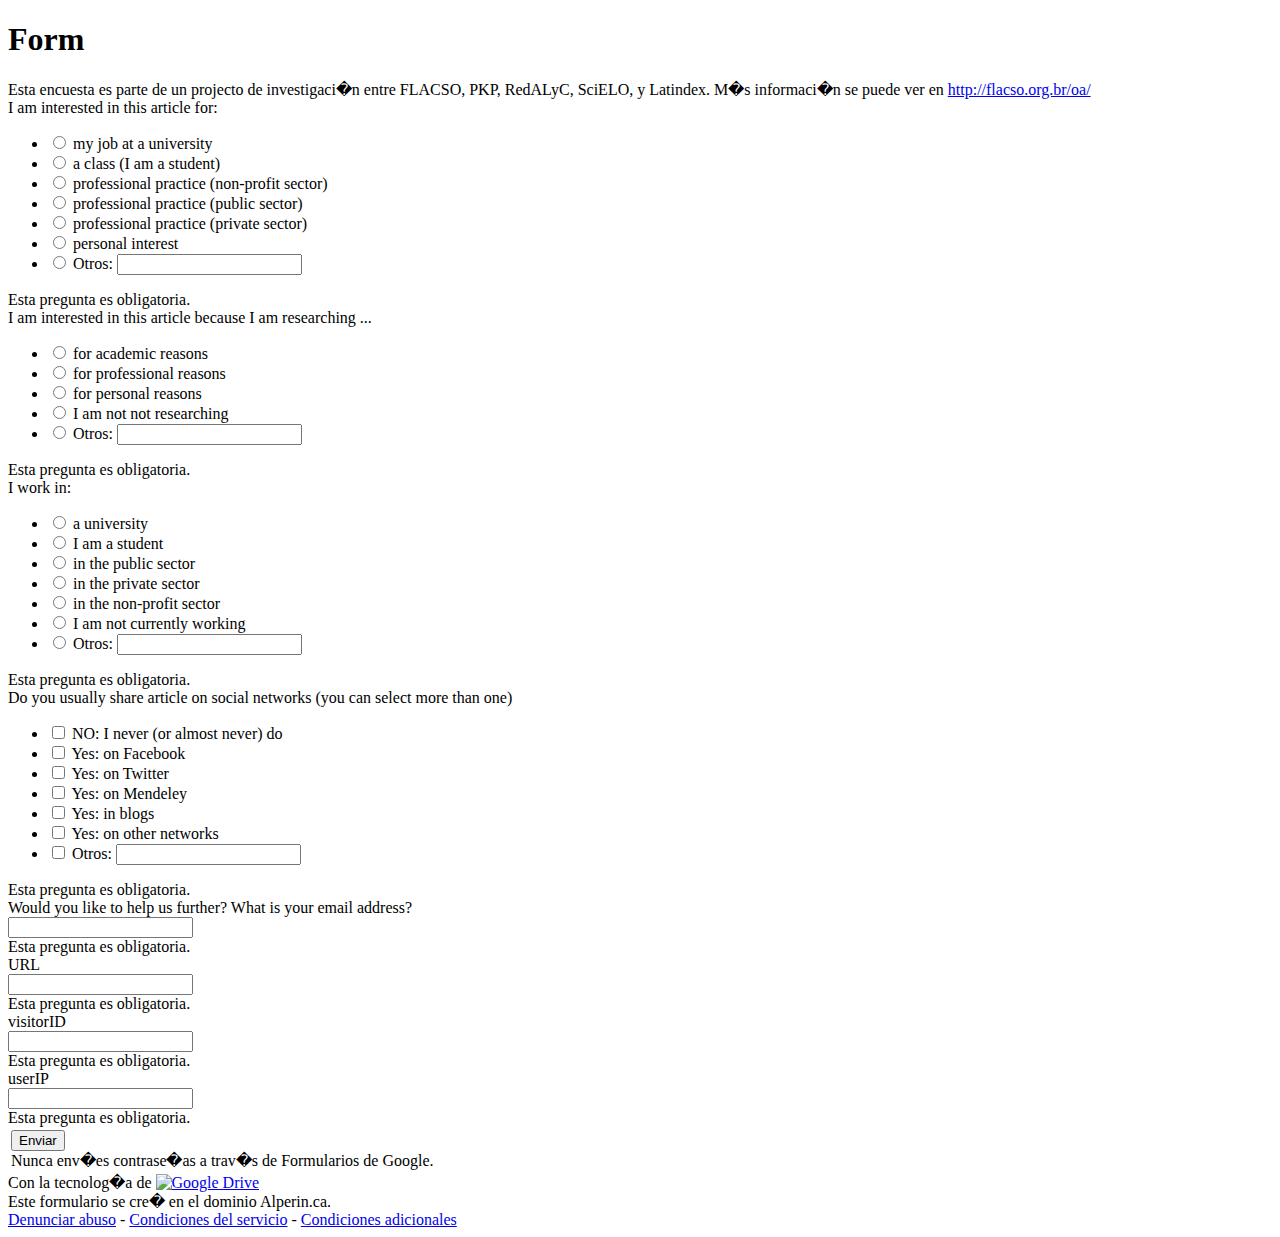
==== commit 9ceabe10: "changed encoding to iso-8859-1" ====
--- a/questions_en.html
+++ b/questions_en.html
@@ -24,7 +24,7 @@
       </script>
 <link rel="alternate" type="text/xml+oembed" href="https://docs.google.com/forms/d/106brrI8UEiH3d1qrB1ZzEwLhufsRkvunXUEdhel_6X0/oembed?url=https://docs.google.com/forms/d/106brrI8UEiH3d1qrB1ZzEwLhufsRkvunXUEdhel_6X0/viewform&amp;format=xml">
 <meta name="viewport" content="width=device-width">
-<meta property="og:title" content="Form"><meta property="og:type" content="article"><meta property="og:site_name" content="Google Docs"><meta property="og:url" content="https://docs.google.com/forms/d/106brrI8UEiH3d1qrB1ZzEwLhufsRkvunXUEdhel_6X0/viewform"><meta property="og:image" content="https://ssl.gstatic.com/docs/forms/social/social-forms.png"><meta property="og:image:width" content="90"><meta property="og:image:height" content="90"><meta property="og:description" content="Esta encuesta es parte de un projecto de investigación entre FLACSO, PKP, RedALyC, SciELO, y Latindex. Más información se puede ver en http://flacso.org.br/oa/">
+<meta property="og:title" content="Form"><meta property="og:type" content="article"><meta property="og:site_name" content="Google Docs"><meta property="og:url" content="https://docs.google.com/forms/d/106brrI8UEiH3d1qrB1ZzEwLhufsRkvunXUEdhel_6X0/viewform"><meta property="og:image" content="https://ssl.gstatic.com/docs/forms/social/social-forms.png"><meta property="og:image:width" content="90"><meta property="og:image:height" content="90"><meta property="og:description" content="Esta encuesta es parte de un projecto de investigaci�n entre FLACSO, PKP, RedALyC, SciELO, y Latindex. M�s informaci�n se puede ver en http://flacso.org.br/oa/">
 </head>
 <body dir="ltr" class="ss-base-body jfk-scrollbar"><div itemscope itemtype="http://schema.org/CreativeWork/FormObject"><meta itemprop="name" content="Form">
 <meta itemprop="description" content="Esta encuesta es parte de un projecto de investigaci&oacute;n entre FLACSO, PKP, RedALyC, SciELO, y Latindex. M&aacute;s informaci&oacute;n se puede ver en http://flacso.org.br/oa/">
@@ -39,7 +39,7 @@
 
 <div class="ss-form-container"><div class="ss-header-image"></div>
 <div class="ss-top-of-page"><div class="ss-form-heading"><h1 class="ss-form-title" dir="ltr">Form</h1>
-<div class="ss-form-desc ss-no-ignore-whitespace">Esta encuesta es parte de un projecto de investigación entre FLACSO, PKP, RedALyC, SciELO, y Latindex. Más información se puede ver en <a href="http://www.google.com/url?q=http%3A%2F%2Fflacso.org.br%2Foa%2F&amp;sa=D&amp;sntz=1&amp;usg=AFQjCNGo3y5pdQ4fgXmA2qzhekd3iP0BEw">http://flacso.org.br/oa/</a></div>
+<div class="ss-form-desc ss-no-ignore-whitespace">Esta encuesta es parte de un projecto de investigaci�n entre FLACSO, PKP, RedALyC, SciELO, y Latindex. M�s informaci�n se puede ver en <a href="http://www.google.com/url?q=http%3A%2F%2Fflacso.org.br%2Foa%2F&amp;sa=D&amp;sntz=1&amp;usg=AFQjCNGo3y5pdQ4fgXmA2qzhekd3iP0BEw">http://flacso.org.br/oa/</a></div>
 
 <hr class="ss-email-break" style="display:none;">
 </div></div>
@@ -174,13 +174,13 @@
 
 <div class="ss-item ss-navigate"><table id="navigation-table"><tbody><tr><td class="ss-form-entry goog-inline-block" id="navigation-buttons" dir="ltr">
 <input type="submit" name="submit" value="Enviar" id="ss-submit">
-<div class="ss-password-warning ss-secondary-text">Nunca envíes contraseñas a través de Formularios de Google.</div></td>
+<div class="ss-password-warning ss-secondary-text">Nunca env�es contrase�as a trav�s de Formularios de Google.</div></td>
 </tr></tbody></table></div></div></form></div>
 <div class="ss-footer"><div class="ss-attribution"></div>
 <div class="ss-legal"><div class="disclaimer-separator"></div>
-<div class="disclaimer" dir="ltr"><div class="powered-by-logo"><span class="powered-by-text">Con la tecnología de</span>
+<div class="disclaimer" dir="ltr"><div class="powered-by-logo"><span class="powered-by-text">Con la tecnolog�a de</span>
 <a class="ss-logo-link" href="http://drive.google.com"><img class="ss-logo" src="https://ssl.gstatic.com/docs/forms/drive_logo_small.png" alt="Google Drive"></a></div>
-<div class="ss-terms"><span class="disclaimer-msg">Este formulario se creó en el dominio Alperin.ca.</span>
+<div class="ss-terms"><span class="disclaimer-msg">Este formulario se cre� en el dominio Alperin.ca.</span>
 <br>
 <a href="https://docs.google.com/forms/d/106brrI8UEiH3d1qrB1ZzEwLhufsRkvunXUEdhel_6X0/reportabuse?source=https://docs.google.com/forms/d/106brrI8UEiH3d1qrB1ZzEwLhufsRkvunXUEdhel_6X0/viewform">Denunciar abuso</a>
 -
@@ -194,4 +194,4 @@
 <script type='text/javascript' src='/static/forms/client/js/2954117620-formviewer_prd__es_419.js'></script>
 <script type="text/javascript">H5F.setup(document.getElementById('ss-form'));_initFormViewer(
           "[100,,[]\n]\n");
-      </script></div></body></html>+      </script></div></body></html>
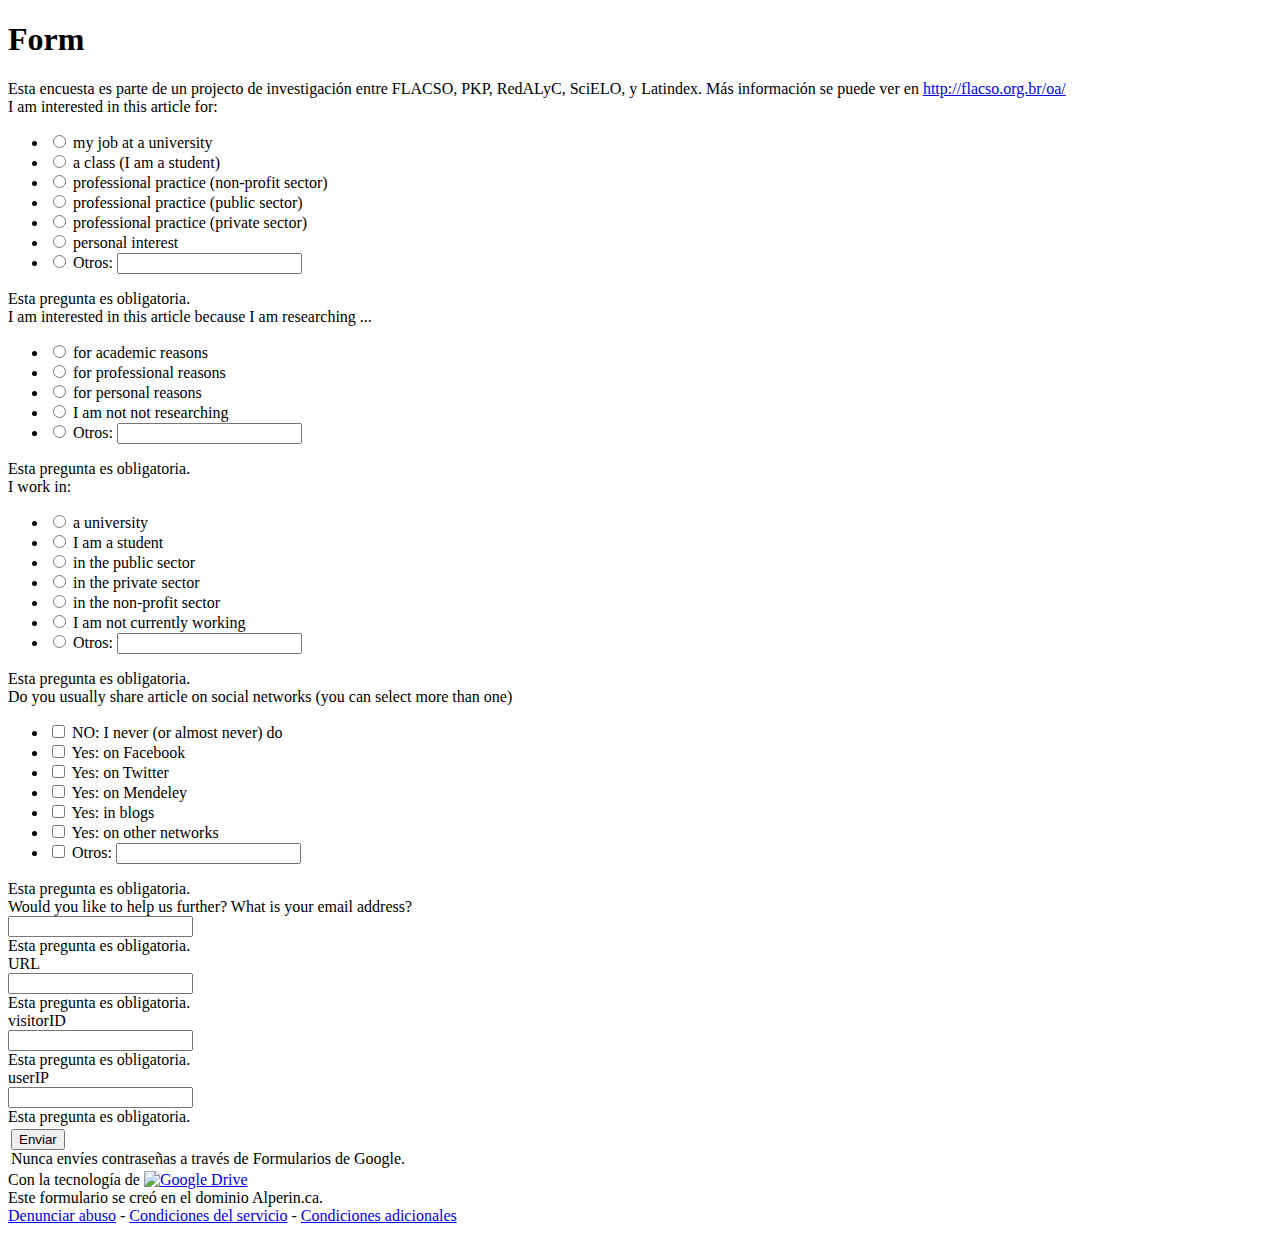
==== commit 44f85839: "changed header on html files" ====
--- a/questions_en.html
+++ b/questions_en.html
@@ -1,5 +1,5 @@
 <!DOCTYPE HTML PUBLIC "-//W3C//DTD HTML 4.01//EN" "http://www.w3.org/TR/html4/strict.dtd"><html><head><link rel="shortcut icon" href="https://ssl.gstatic.com/docs/spreadsheets/forms/favicon_jfk2.png" type="image/x-icon">
-<meta http-equiv="Content-type" content="text/html; charset=utf-8">
+<meta http-equiv="Content-type" content="text/html; charset=iso-8859-1">
 <meta http-equiv="X-UA-Compatible" content="IE=10; chrome=1;">
 <meta name="fragment" content="!">
 <base target="_blank">
